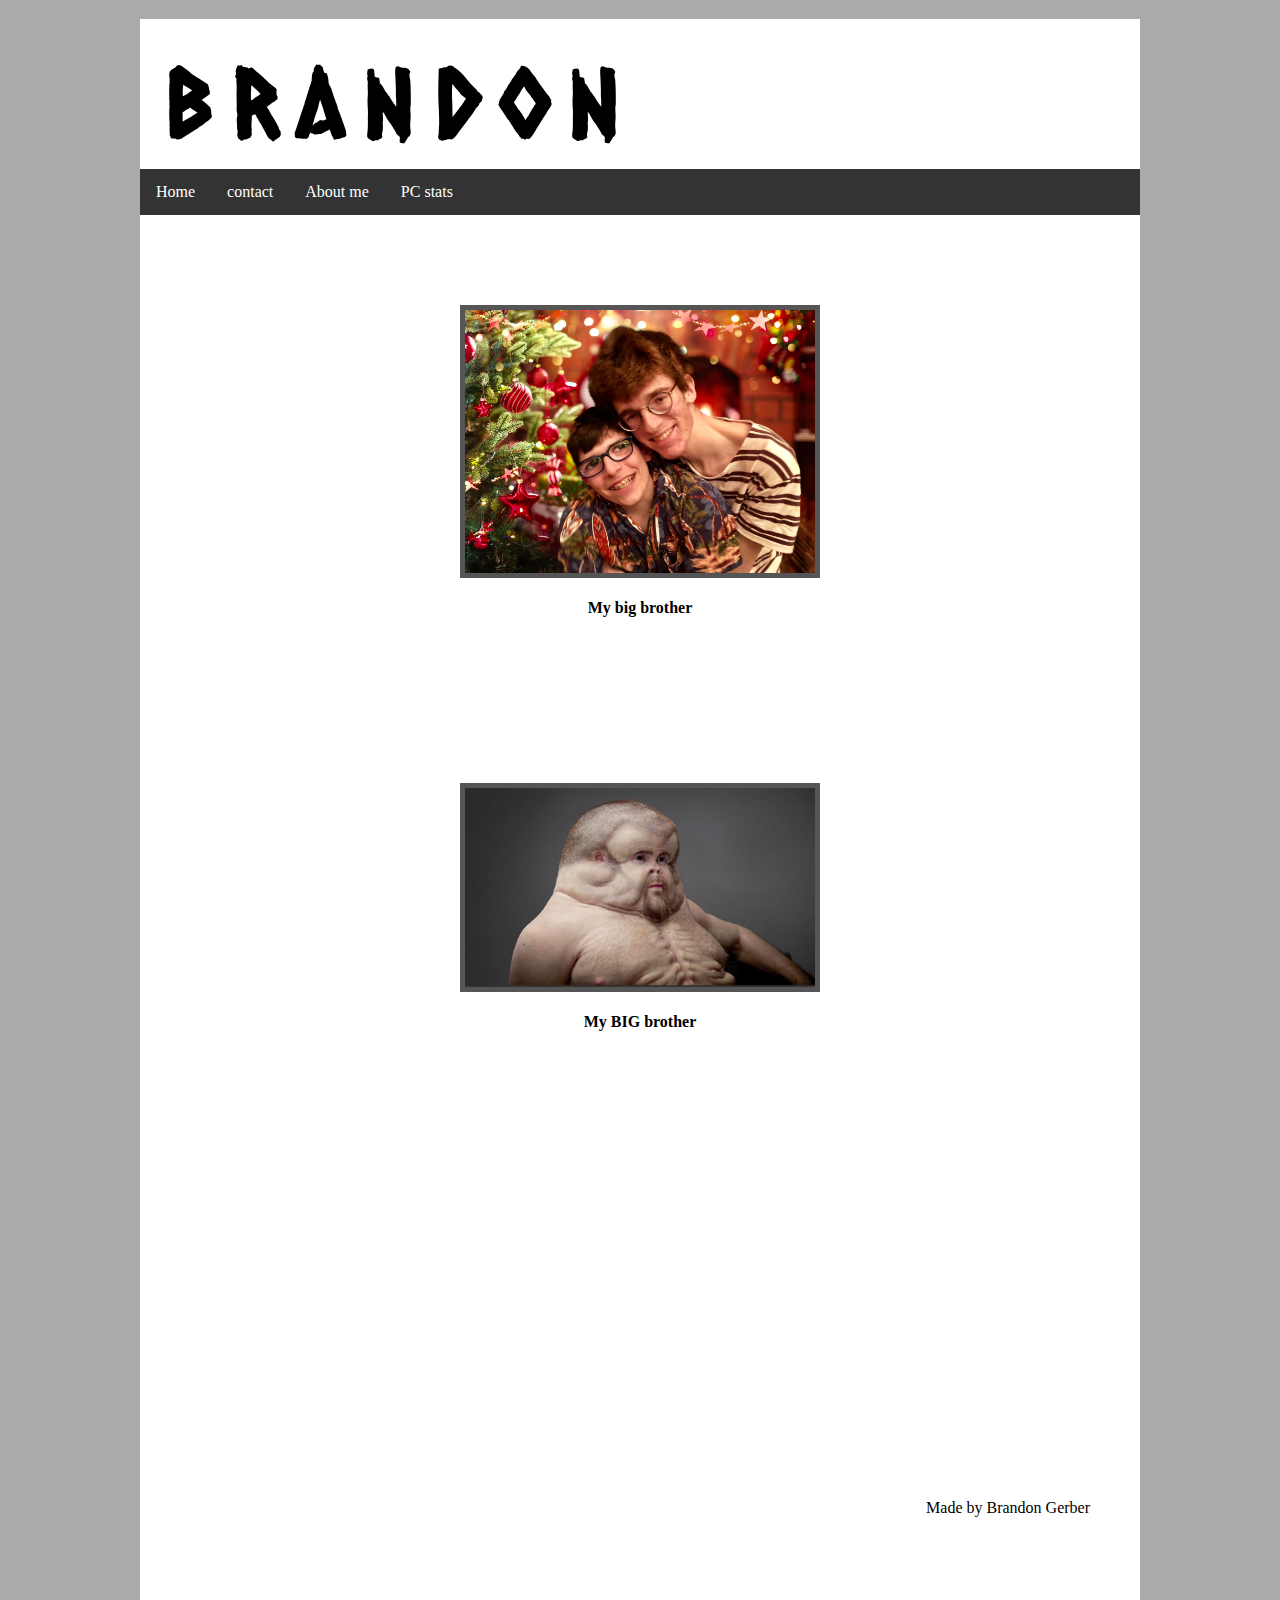
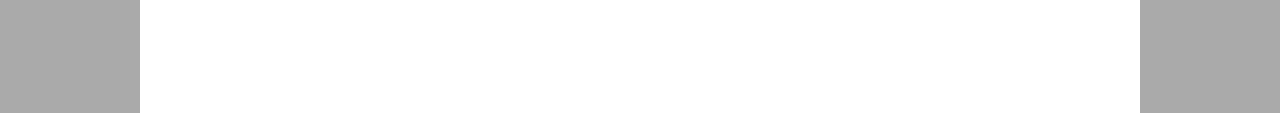
==== index.html @ 26888d8a "Saving to Github" ====
<!DOCTYPE html>
<html>
  <head>
    <link rel="stylesheet" href="style.css">
    <title>About Brandon</title>
    <style>
      ul {
        list-style-type: none;
        margin: 0;
        padding: 0;
        overflow: hidden;
        background-color: #333;
        position: relative; 
        top: -px;
        position:relative;
      }

      li {
        float: left;
      }

      li a {
        display: block;
        color: white;
        text-align: center;
        padding: 14px 16px;
        text-decoration: none;
        position:relative;
      }

      li a:hover {
        background-color: #111;
        position:relative;
      }
    </style>
    
    <style>

      div{

        height: 700px;
        width: px;
        
        margin: auto;
        background: #ffff;

      }
  
    </style>
  </head>
  <body>
    
    
    
    <link href='https://fonts.googleapis.com/css?family=Amethysta' rel='stylesheet' type='text/css'>
    <link href='https://fonts.googleapis.com/css?family=Caesar+Dressing' rel='stylesheet' type='text/css'>
    <div>
      <h3><span class="fire">B</span><span class="burn">R</span><span class="burn">A</span><span class="fire">N</span><span class="burn">D</span><span class="burn">O</span><span class="burn">N</span></h3>
    
   
      <br>
      
    <ul>
      <li><a class="active" href="index.html">Home</a></li>
      <li><a href="contact.html">contact</a></li>
      <li><a href="aboutme.html">About me</a></li>
      <li><a href="pcstats.html">PC stats</a></li>
    </ul>

   

     
      <br>
      <br>
      <br>
      <br>
      <br>
      <div class="container">
        <img src="duffy.jpg" alt="my brother" style="width:35%;">
        <div class="text-block">
          <h4 id="h4">My big brother</h4><br>
         <br>
         <br>
         <br>
         <br>
         <br>
         <br>
         <br>
          <div class="container">
            <img src="chunk.jpg" alt="my brother" style="width:35%;">
            <div class="tex-block">
              <h4 id="h4">My BIG brother</h4>
            </div>
          </div>
          <p id="para2">Made by Brandon Gerber</p>
        </div>
      </div>
    </div>
  </body>
</html>
---- style.css ----
body {
  background-image:url('banana.gif'); background-repeat:repeat;
  background: #aaaaaa;
  width: 1000px;
  margin: auto;
}
  
#Wrapper { 
  margin: 0 auto; 
}


#h41 {
  font-style
  color: black;
  font-family: Arial, Helvetica, sans-serif;
  text-align: right;
  position: relative; 
  top: -25px;
  right: 25px;
}

#h3 {
  text-align: center;

}

#para1 {
  font-style
  color: black;
  font-family: Arial, Helvetica, sans-serif;
  text-align: center;
  
  border-radius: 25px;
  order: 2px solid #7543;
  adding: 20px;
  idth: 175px;
  eight: 35px;
}


/* Container holding the image and the text */
.container {
  position: relative;
  right: 30 px
    
}

/* Bottom right text */
#img {
  
  
 
  background-color: black;
  color: white;
  padding-left: 20px;
  padding-right: 20px;

}

 
#para2{
  position: absolute; bottom 0; right: 50px; 
  color: aliceblue
    display: block;
  margin-left: auto;
  margin-right: auto;
}
  

<style>
p {
  background-image: url('img_girl.j');
}
</style>
  
  


p {
  font-family: Arial, Helvetica, sans-serif;
  font-weight: bold;
  text-align:center;
}


img {
  object-position: left;
  border: 5px solid #555;
  vertical-align: bottom;
  <img align="lef
}
h3 {
  
  text-align: left; 
}
{

  /* Keyword values */
  object-position: top;
  object-position: bottom;
  object-position: left;
  object-position: right;
  object-position: center;
}
span {
  color: #000;
  font-family: 'Caesar Dressing', cursive;
  font-size: 5em;
  text-transform: lowercase;
  vertical-align: middle;
  letter-spacing: .2em;
  position: relative; 
  left: 25px;
  top: 25px;
}

.fire {
  animation: animation 1s ease-in-out infinite alternate;
  -moz-animation: animation 1s ease-in-out infinite alternate;
  -webkit-animation: animation 1s ease-in-out infinite alternate;
  -o-animation: animation 1s ease-in-out infinite alternate;
  
}

.burn {
  animation: animation .65s ease-in-out infinite alternate;
  -moz-animation: animation .65s ease-in-out infinite alternate;
  -webkit-animation: animation .65s ease-in-out infinite alternate;
  -o-animation: animation .65s ease-in-out infinite alternate;
}

@keyframes animation
{
  0% {text-shadow: 0 0 20px #fefcc9,
    10px -10px 30px #feec85,
    -20px -20px 40px #ffae34,
    20px -40px 50px #ec760c,
    -20px -60px 60px #cd4606,
    0 -80px 70px #973716,
    10px -90px 80px #451b0e;}
  100% {text-shadow: 0 0 20px #fefcc9,
    10px -10px 30px #fefcc9,
    -20px -20px 40px #feec85,
    22px -42px 60px #ffae34,
    -22px -58px 50px #ec760c,
    0 -82px 80px #cd4606,
    10px -90px 80px  #973716;}
}

@-moz-keyframes animation
{
  0% {text-shadow: 0 0 20px #fefcc9,
    10px -10px 30px #feec85,
    -20px -20px 40px #ffae34,
    20px -40px 50px #ec760c,
    -20px -60px 60px #cd4606,
    0 -80px 70px #973716,
    10px -90px 80px #451b0e;}
  100% {text-shadow: 0 0 20px #fefcc9,
    10px -10px 30px #fefcc9,
    -20px -20px 40px #feec85,
    22px -42px 60px #ffae34,
    -22px -58px 50px #ec760c,
    0 -82px 80px #cd4606,
    10px -90px 80px  #973716;}
}

@-webkit-keyframes animation
{
  0% {text-shadow: 0 0 20px #fefcc9,
    10px -10px 30px #feec85,
    -20px -20px 40px #ffae34,
    20px -40px 50px #ec760c,
    -20px -60px 60px #cd4606,
    0 -80px 70px #973716,
    10px -90px 80px #451b0e;}
  100% {text-shadow: 0 0 20px #fefcc9,
    10px -10px 30px #fefcc9,
    -20px -20px 40px #feec85,
    22px -42px 60px #ffae34,
    -22px -58px 50px #ec760c,
    0 -82px 80px #cd4606,
    10px -90px 80px  #973716;}
}

@-o-keyframes animation
{
  0% {text-shadow: 0 0 20px #fefcc9,
    10px -10px 30px #feec85,
    -20px -20px 40px #ffae34,
    20px -40px 50px #ec760c,
    -20px -60px 60px #cd4606,
    0 -80px 70px #973716,
    10px -90px 80px #451b0e;}
  100% {text-shadow: 0 0 20px #fefcc9,
    10px -10px 30px #fefcc9,
    -20px -20px 40px #feec85,
    22px -42px 60px #ffae34,
    -22px -58px 50px #ec760c,
    0 -82px 80px #cd4606,
    10px -90px 80px  #973716;}
}

.container {
  text-align: center;
  left: 0;
  right: 0;
}

.main {
  position:relative;
  width: 300px;
  min-height: 60px;
  margin: auto;
  padding-top:15px;
}

.main:before {
  content:'';
  position: absolute;
  width: 220px;
  height: 140px;
  margin: auto;
  z-index: -1;
  border: 5px solid lightgray;
  left:40px;
}
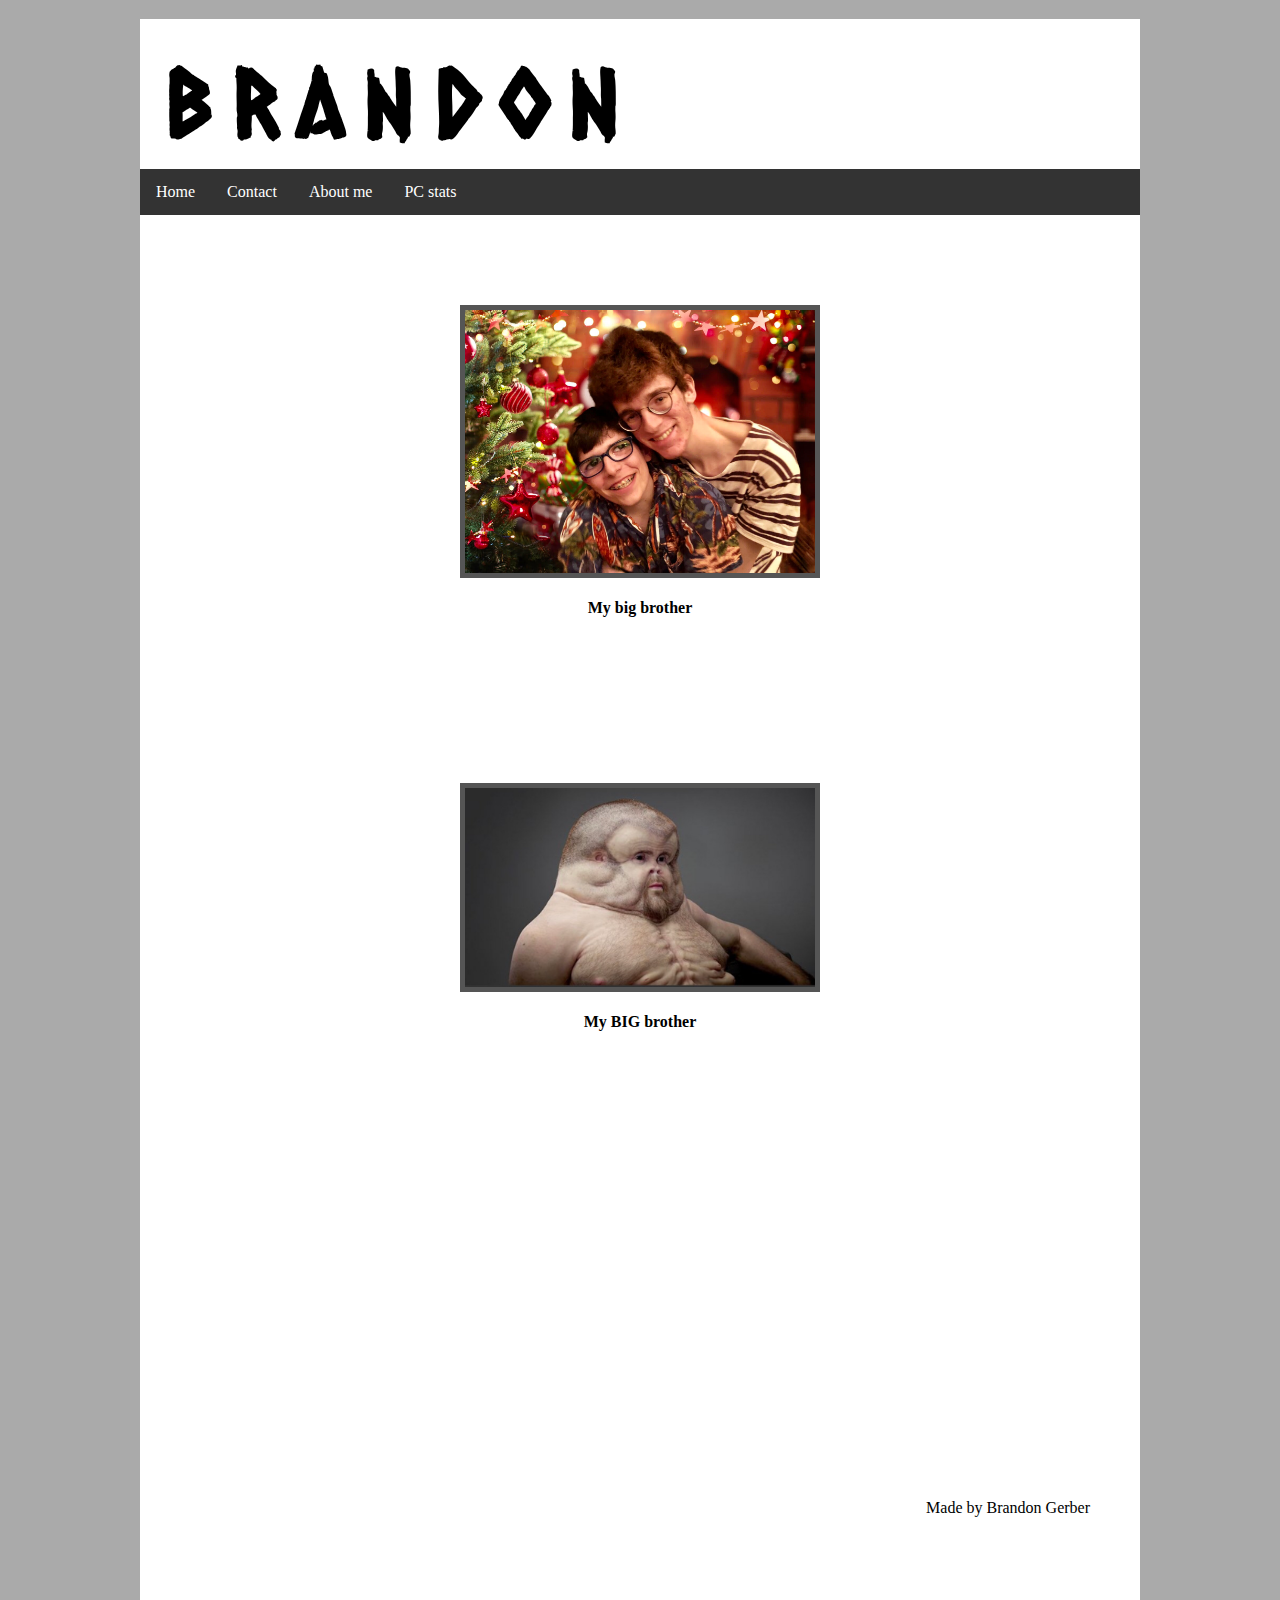
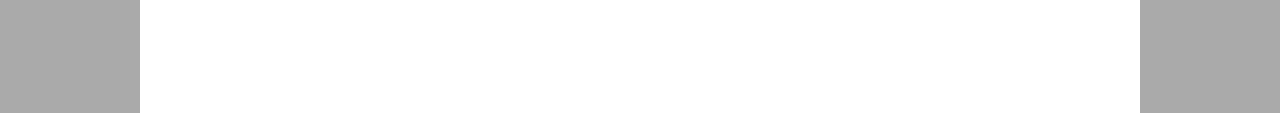
==== commit c27deb13: "commit" ====
--- a/index.html
+++ b/index.html
@@ -1,8 +1,10 @@
 <!DOCTYPE html>
 <html>
   <head>
+    <link rel="shortcut icon" href="duffy.jpg">
     <link rel="stylesheet" href="style.css">
     <title>About Brandon</title>
+    
     <style>
       ul {
         list-style-type: none;
@@ -62,14 +64,13 @@
       
     <ul>
       <li><a class="active" href="index.html">Home</a></li>
-      <li><a href="contact.html">contact</a></li>
+      <li><a href="contact.html">Contact</a></li>
       <li><a href="aboutme.html">About me</a></li>
       <li><a href="pcstats.html">PC stats</a></li>
     </ul>
 
    
-
-     
+   
       <br>
       <br>
       <br>
--- a/style.css
+++ b/style.css
@@ -10,6 +10,9 @@
 }
 
 
+</style>
+</head>
+<body>
 #h41 {
   font-style
   color: black;
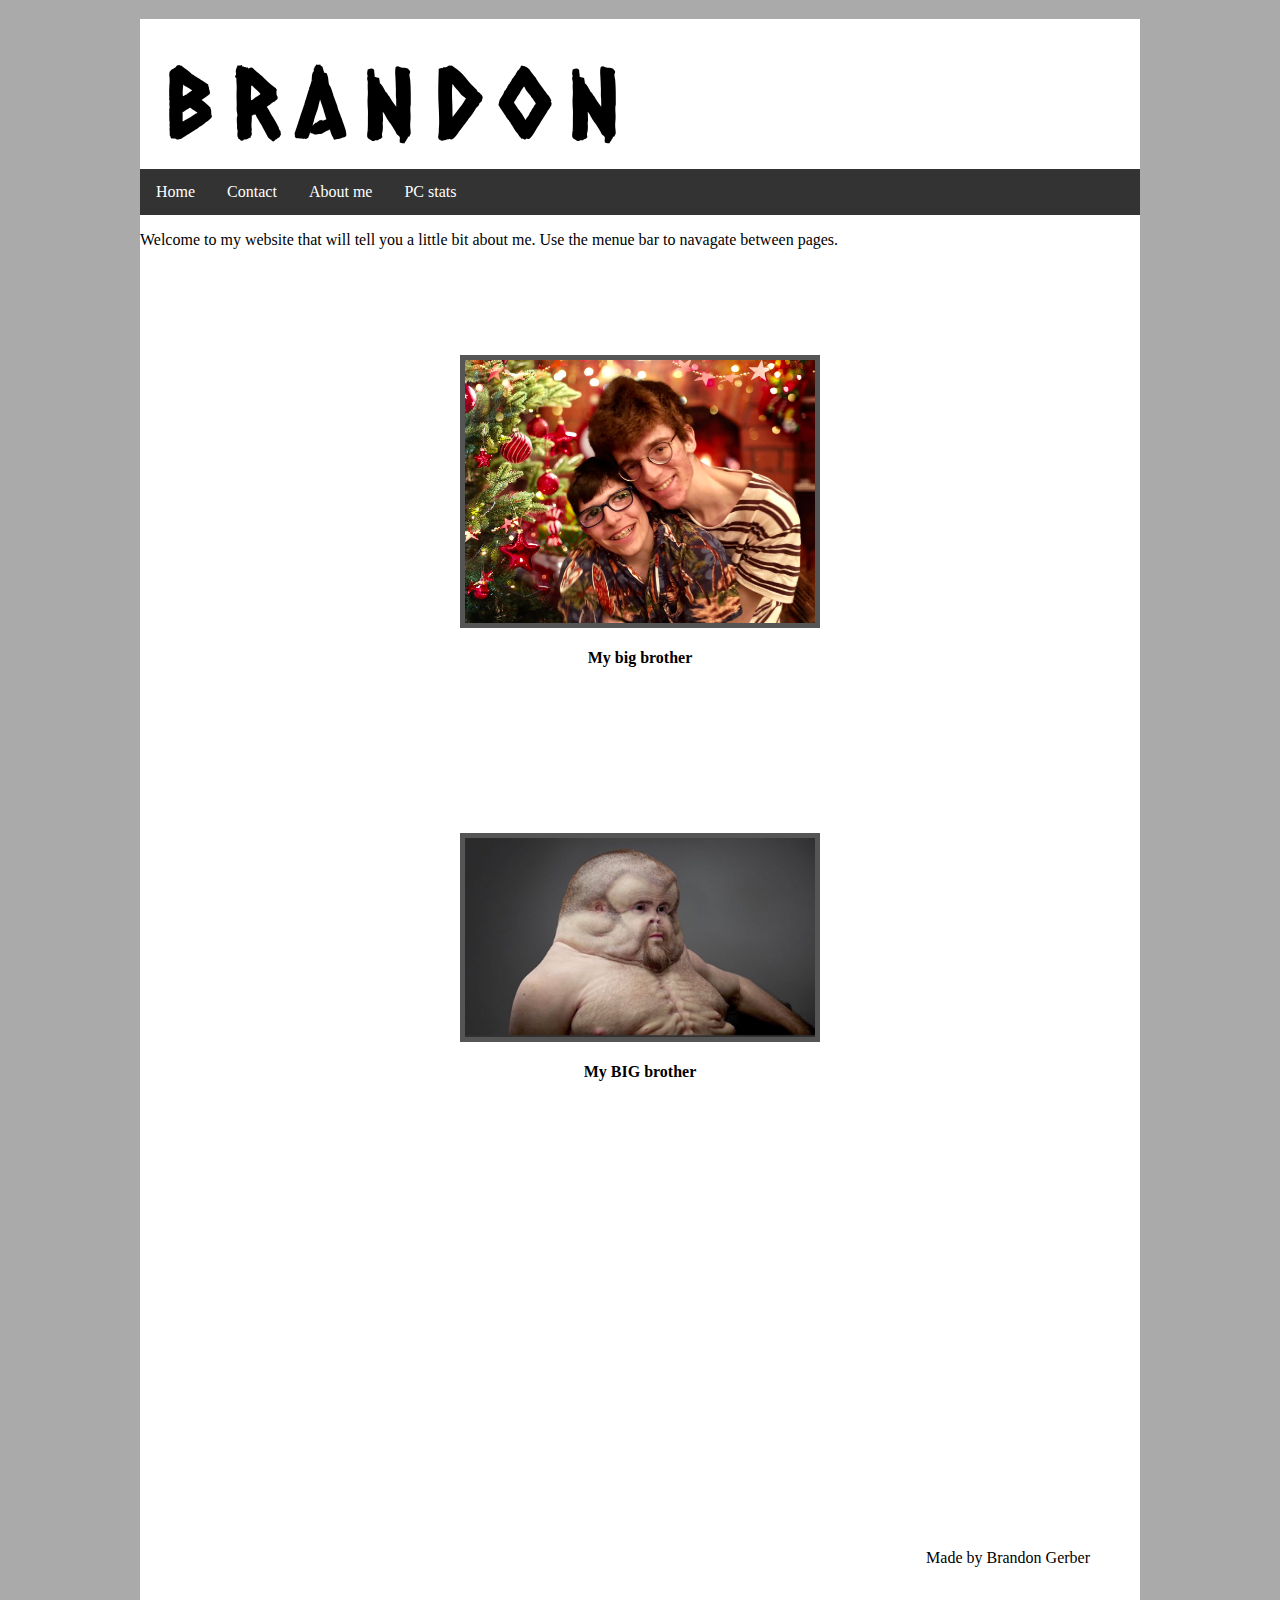
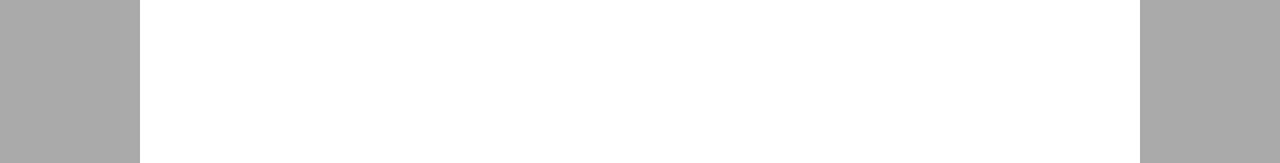
==== commit b47a2827: "commit" ====
--- a/index.html
+++ b/index.html
@@ -70,7 +70,7 @@
     </ul>
 
    
-   
+<p>Welcome to my website that will tell you a little bit about me. Use the menue bar to navagate between pages.</p>
       <br>
       <br>
       <br>
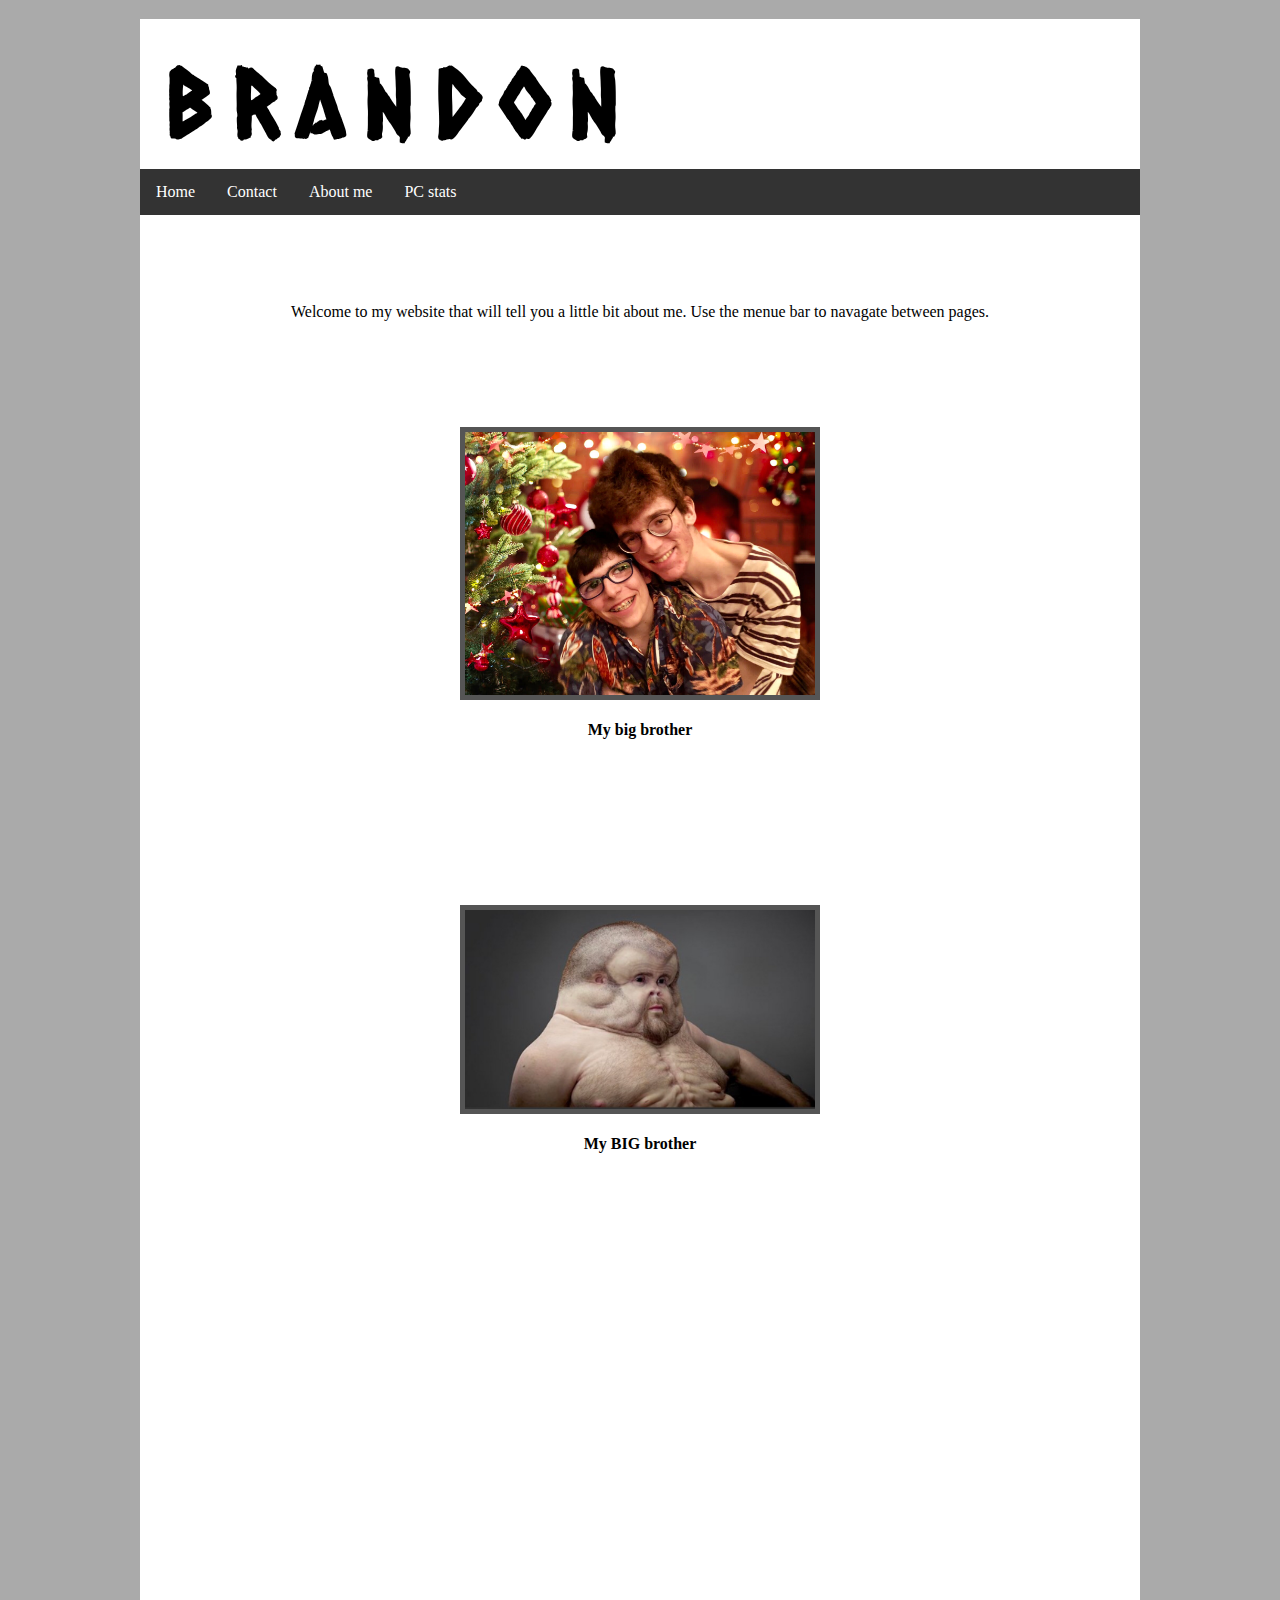
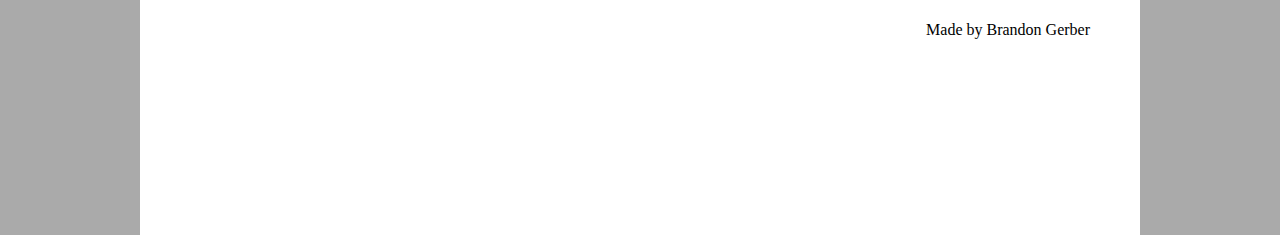
==== commit f977288b: "commmit" ====
--- a/index.html
+++ b/index.html
@@ -69,7 +69,11 @@
       <li><a href="pcstats.html">PC stats</a></li>
     </ul>
 
-   
+   <br> 
+   <br>
+   <br>
+   <br>
+
 <p>Welcome to my website that will tell you a little bit about me. Use the menue bar to navagate between pages.</p>
       <br>
       <br>
--- a/style.css
+++ b/style.css
@@ -7,6 +7,13 @@
   
 #Wrapper { 
   margin: 0 auto; 
+}
+
+
+
+p {
+  text-align: center;
+    color: black;
 }
 
 
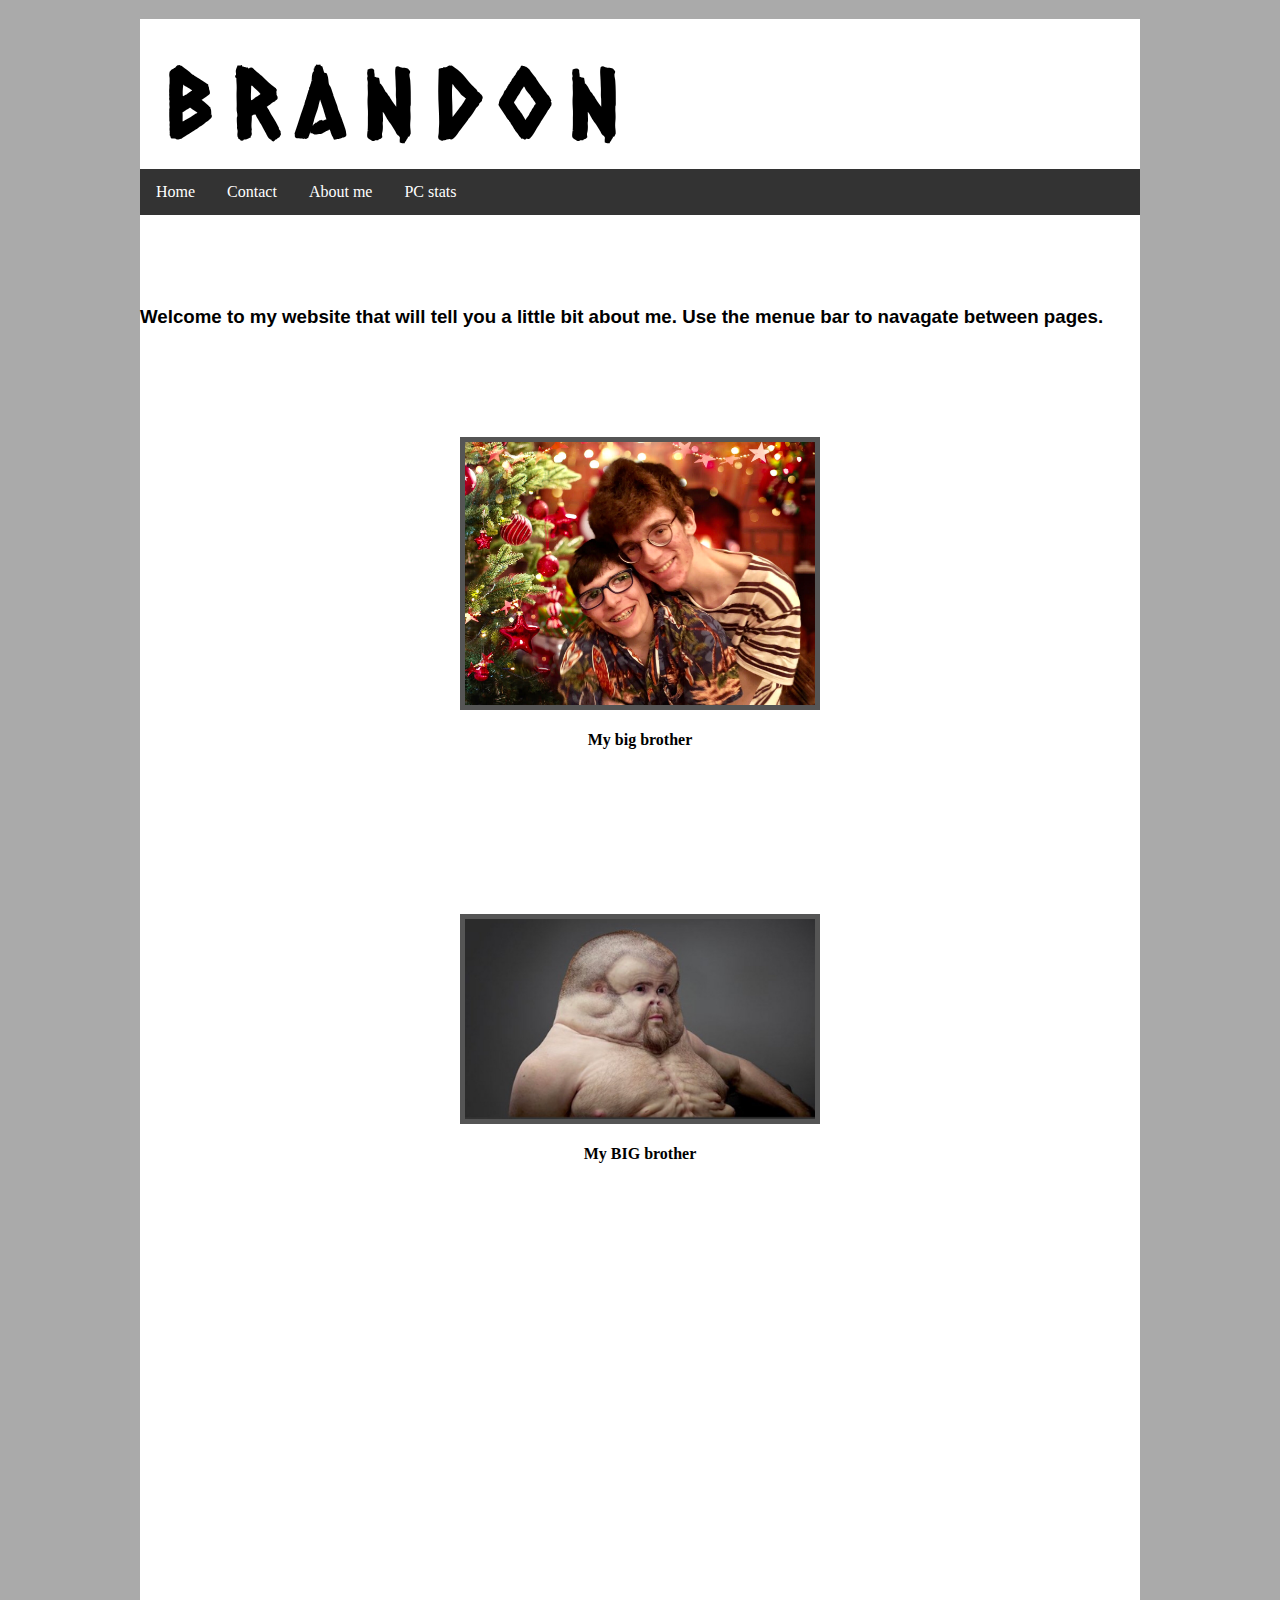
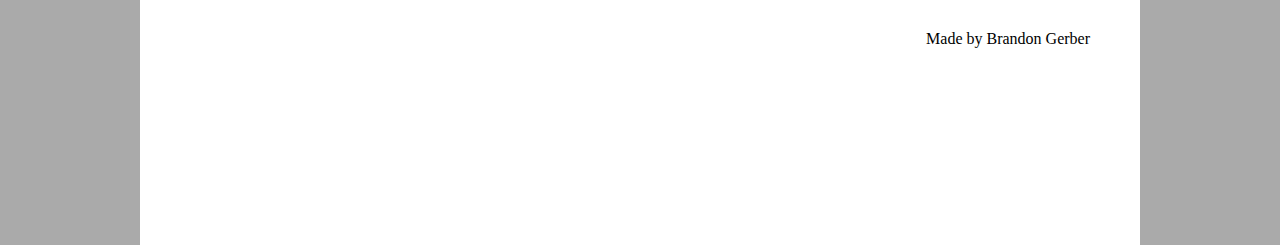
==== commit 607c20d3: "commit" ====
--- a/index.html
+++ b/index.html
@@ -74,7 +74,7 @@
    <br>
    <br>
 
-<p>Welcome to my website that will tell you a little bit about me. Use the menue bar to navagate between pages.</p>
+<h3>Welcome to my website that will tell you a little bit about me. Use the menue bar to navagate between pages.</h3>
       <br>
       <br>
       <br>
--- a/style.css
+++ b/style.css
@@ -11,9 +11,10 @@
 
 
 
-p {
+h3 {
   text-align: center;
     color: black;
+    font-family: Arial, Helvetica, sans-serif;
 }
 
 
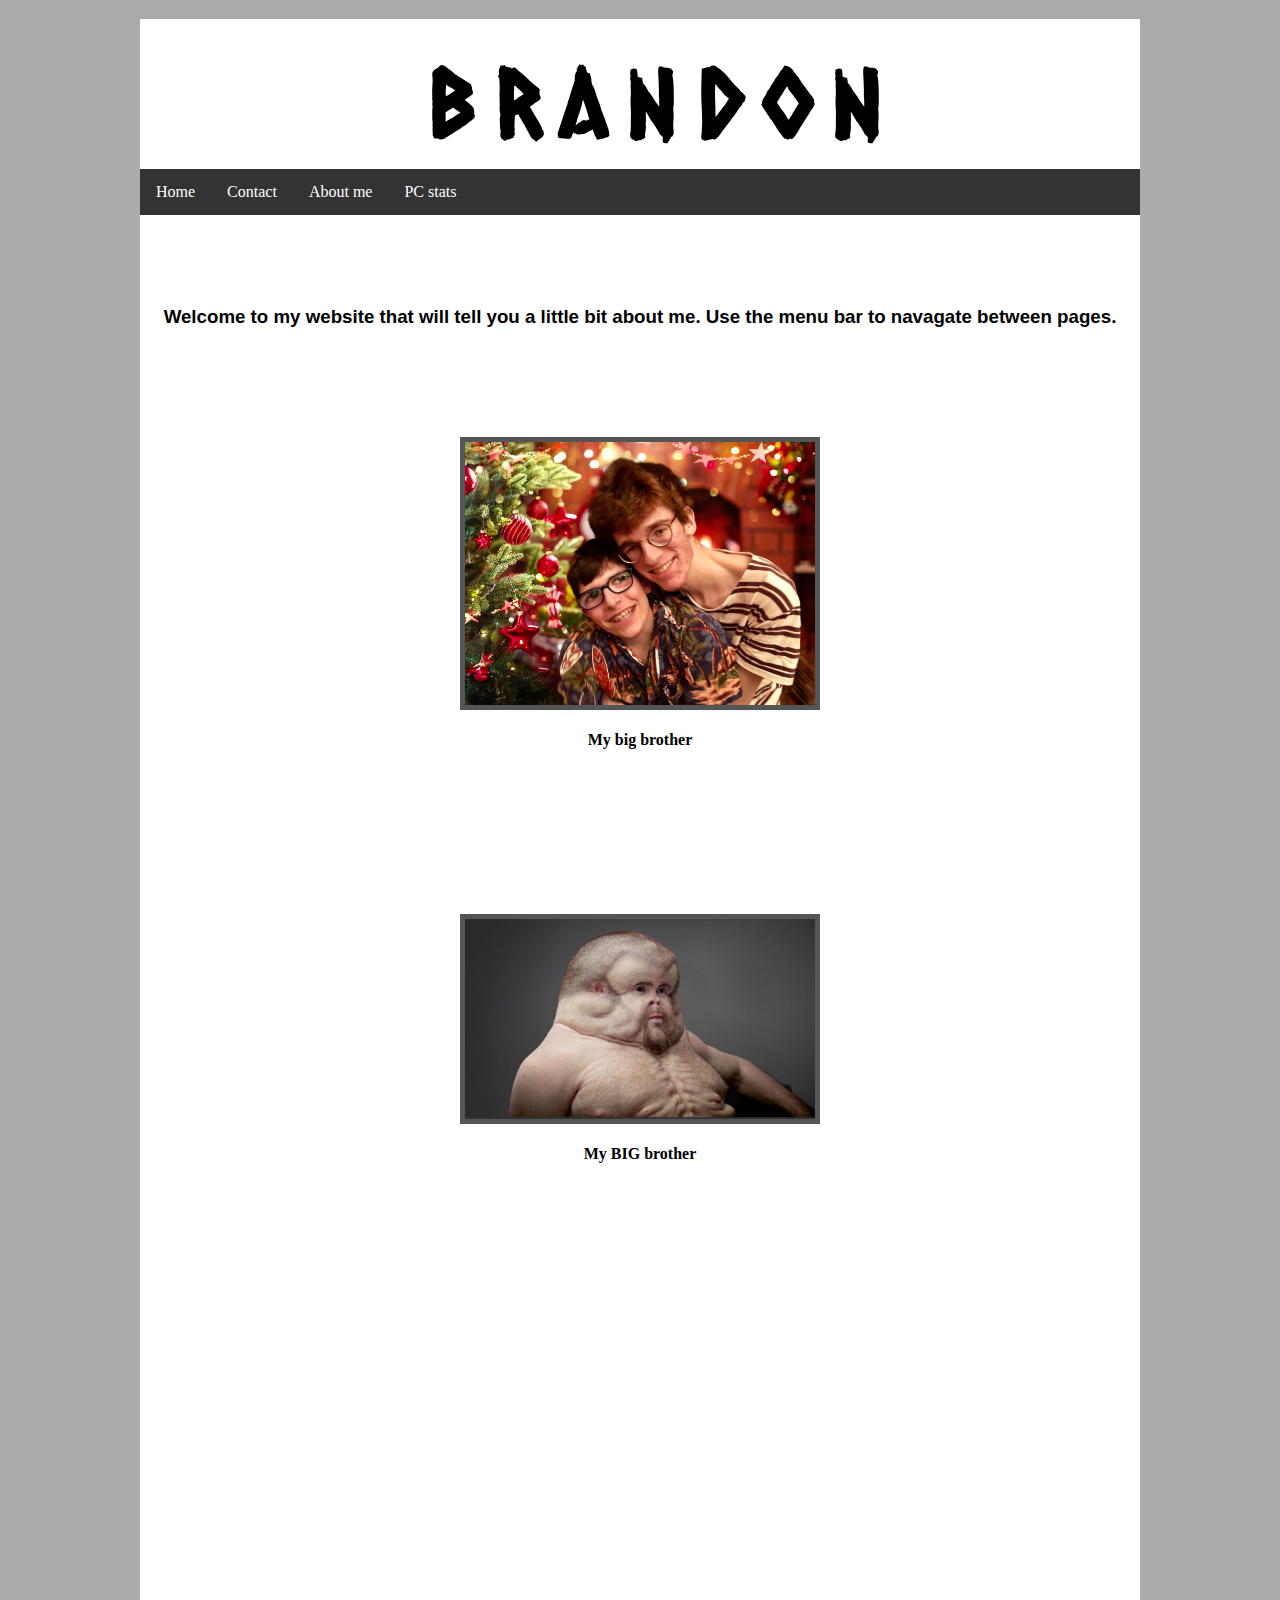
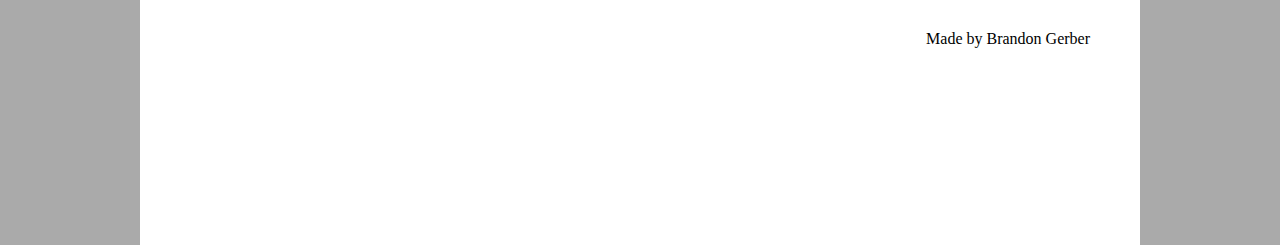
==== commit fa5a6dfb: "commit" ====
--- a/index.html
+++ b/index.html
@@ -74,7 +74,7 @@
    <br>
    <br>
 
-<h3>Welcome to my website that will tell you a little bit about me. Use the menue bar to navagate between pages.</h3>
+<h3>Welcome to my website that will tell you a little bit about me. Use the menu bar to navagate between pages.</h3>
       <br>
       <br>
       <br>
--- a/style.css
+++ b/style.css
@@ -15,6 +15,7 @@
   text-align: center;
     color: black;
     font-family: Arial, Helvetica, sans-serif;
+    font-weight: bold;
 }
 
 
@@ -101,10 +102,8 @@
   vertical-align: bottom;
   <img align="lef
 }
-h3 {
-  
-  text-align: left; 
-}
+
+
 {
 
   /* Keyword values */
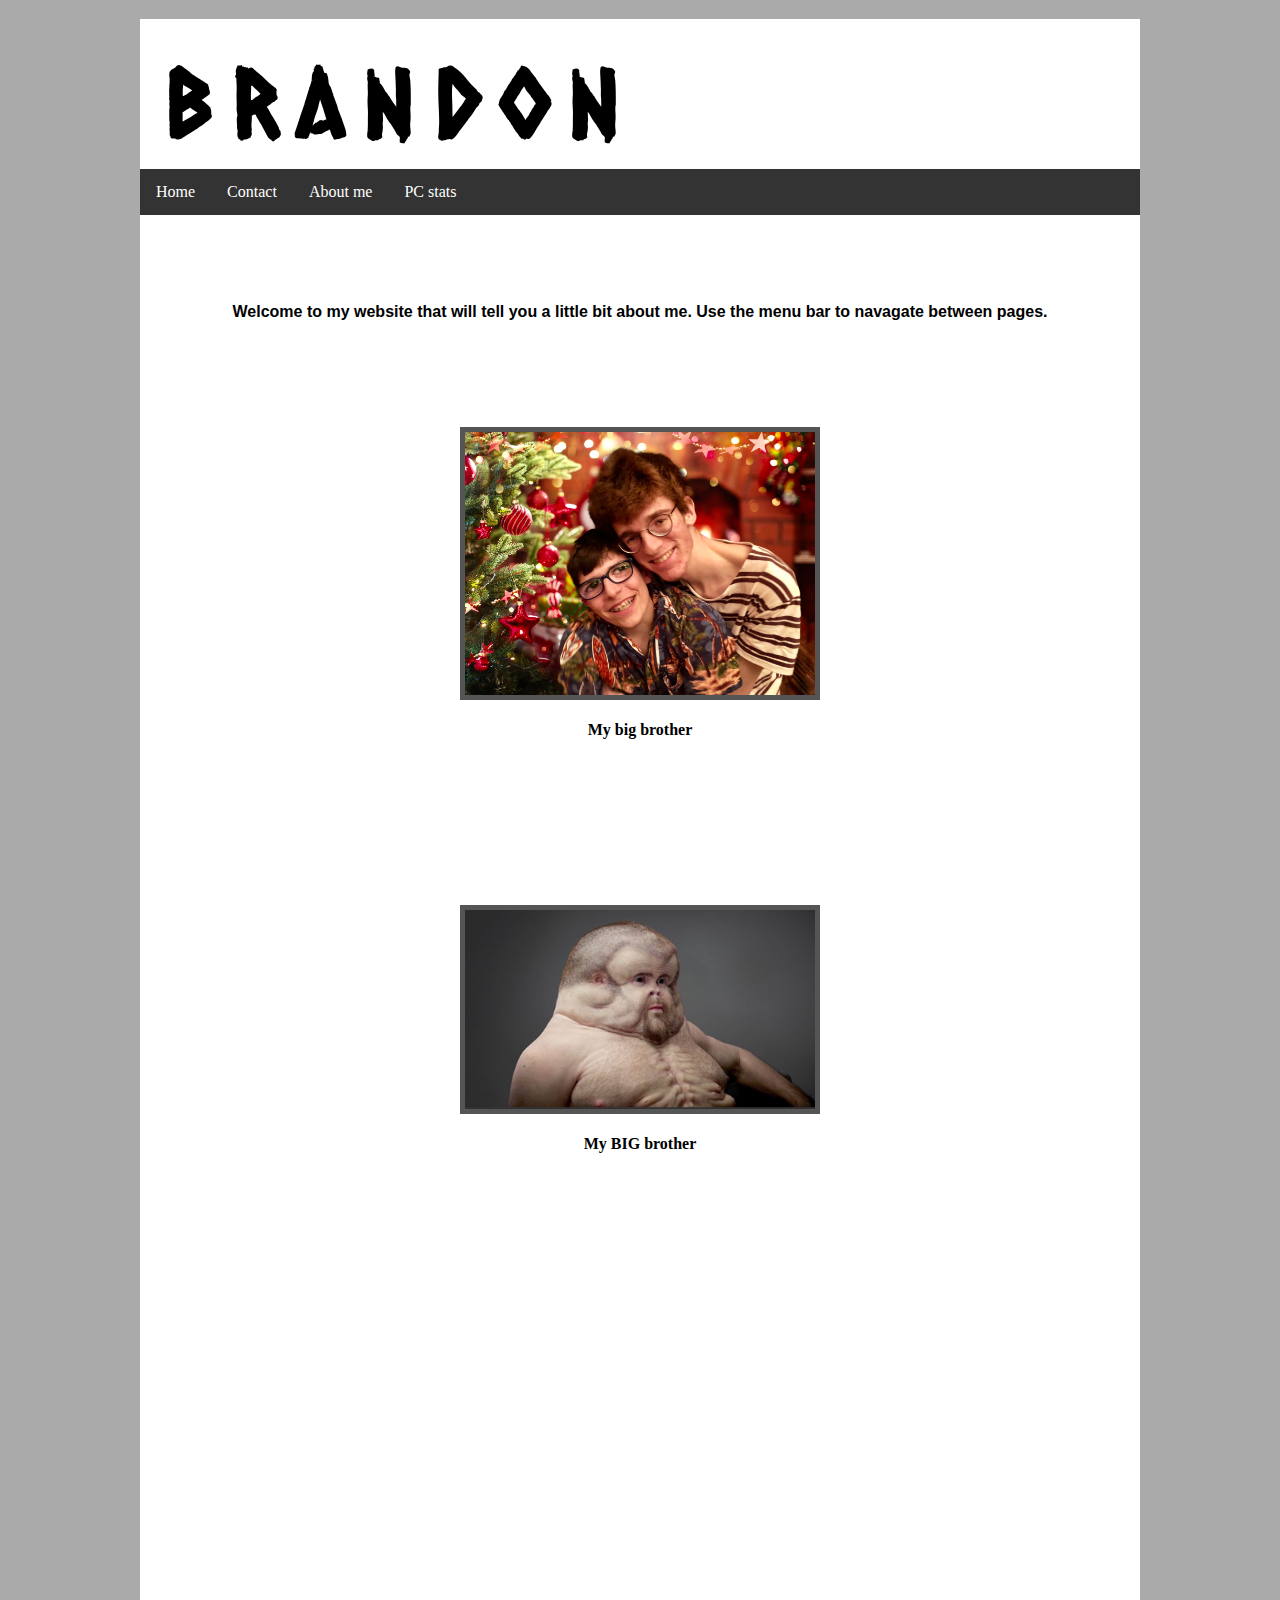
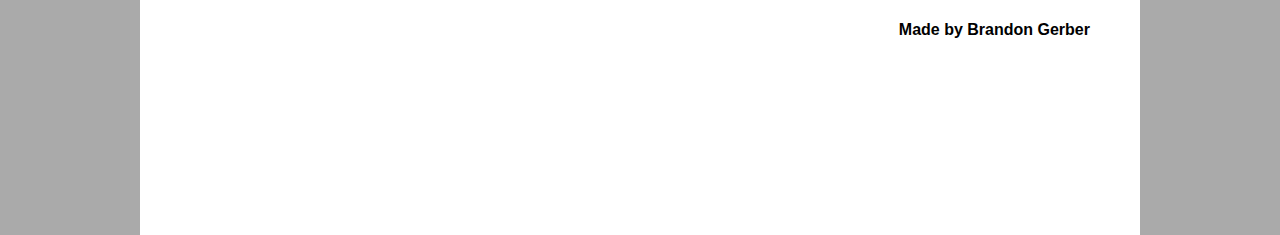
==== commit 90523131: "commit" ====
--- a/index.html
+++ b/index.html
@@ -74,7 +74,7 @@
    <br>
    <br>
 
-<h3>Welcome to my website that will tell you a little bit about me. Use the menu bar to navagate between pages.</h3>
+<p>Welcome to my website that will tell you a little bit about me. Use the menu bar to navagate between pages.</p>
       <br>
       <br>
       <br>
--- a/style.css
+++ b/style.css
@@ -11,11 +11,10 @@
 
 
 
-h3 {
+p {
   text-align: center;
-    color: black;
     font-family: Arial, Helvetica, sans-serif;
-    font-weight: bold;
+ 
 }
 
 
@@ -32,10 +31,6 @@
   right: 25px;
 }
 
-#h3 {
-  text-align: center;
-
-}
 
 #para1 {
   font-style
@@ -78,14 +73,6 @@
   margin-left: auto;
   margin-right: auto;
 }
-  
-
-<style>
-p {
-  background-image: url('img_girl.j');
-}
-</style>
-  
   
 
 
